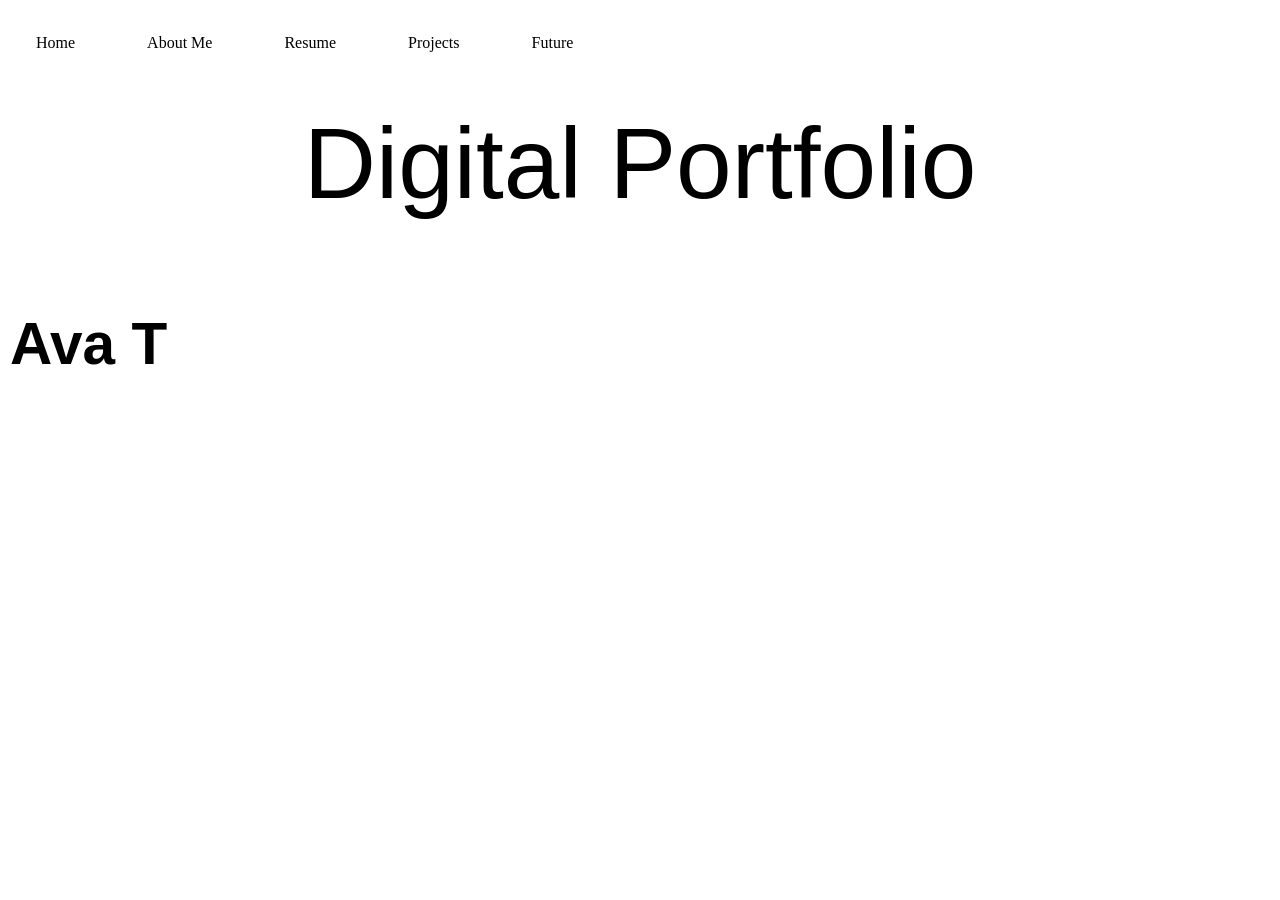
==== index.html @ 3bf81df3 "Add files via upload" ====
<!DOCTYPE html>
<html>
<head>
<link rel="stylesheet" href="style.css">
</head>
<body>

<ul>
  <li><a href="index.html">Home</a></li>
   <li><a href="aboutMe.html">About Me</a></li>
  <li><a href="resume.html">Resume</a></li>
  <li><a href="projects.html">Projects</a></li>
  <li><a href="future.html">Future</a></li>
</ul>

  <div class="center">
      <p class="p3">Digital Portfolio</p>
  </div>

  <div class="container">
    <h3 class="p3">Ava T</h3>
  </div>
   

</body>
</html>
---- style.css ----
.center{
  display: flex;
  justify-content: center;
  font-size: 100px;
}

.container {
  font-size: 50px;
  padding: 10px;
}

.p3 {
  font-family: "Helvetica", "Helvetica", "Helvetica", compact;
}

body {
  margin: 0;
  padding: 0;
}

h2, p {
  margin: 20px;
}

ul {
  list-style-type: none;
  margin: 0;
  padding: 0;
  overflow: hidden;
  background-color: white;
}

ul li {
  float: left;
  padding: 20px;
}

ul li a {
  display: block;
  color: black;
  text-align: center;
  padding: 14px 16px;
  text-decoration: none;
}

ul li a:hover {
  background-color: pink;
}
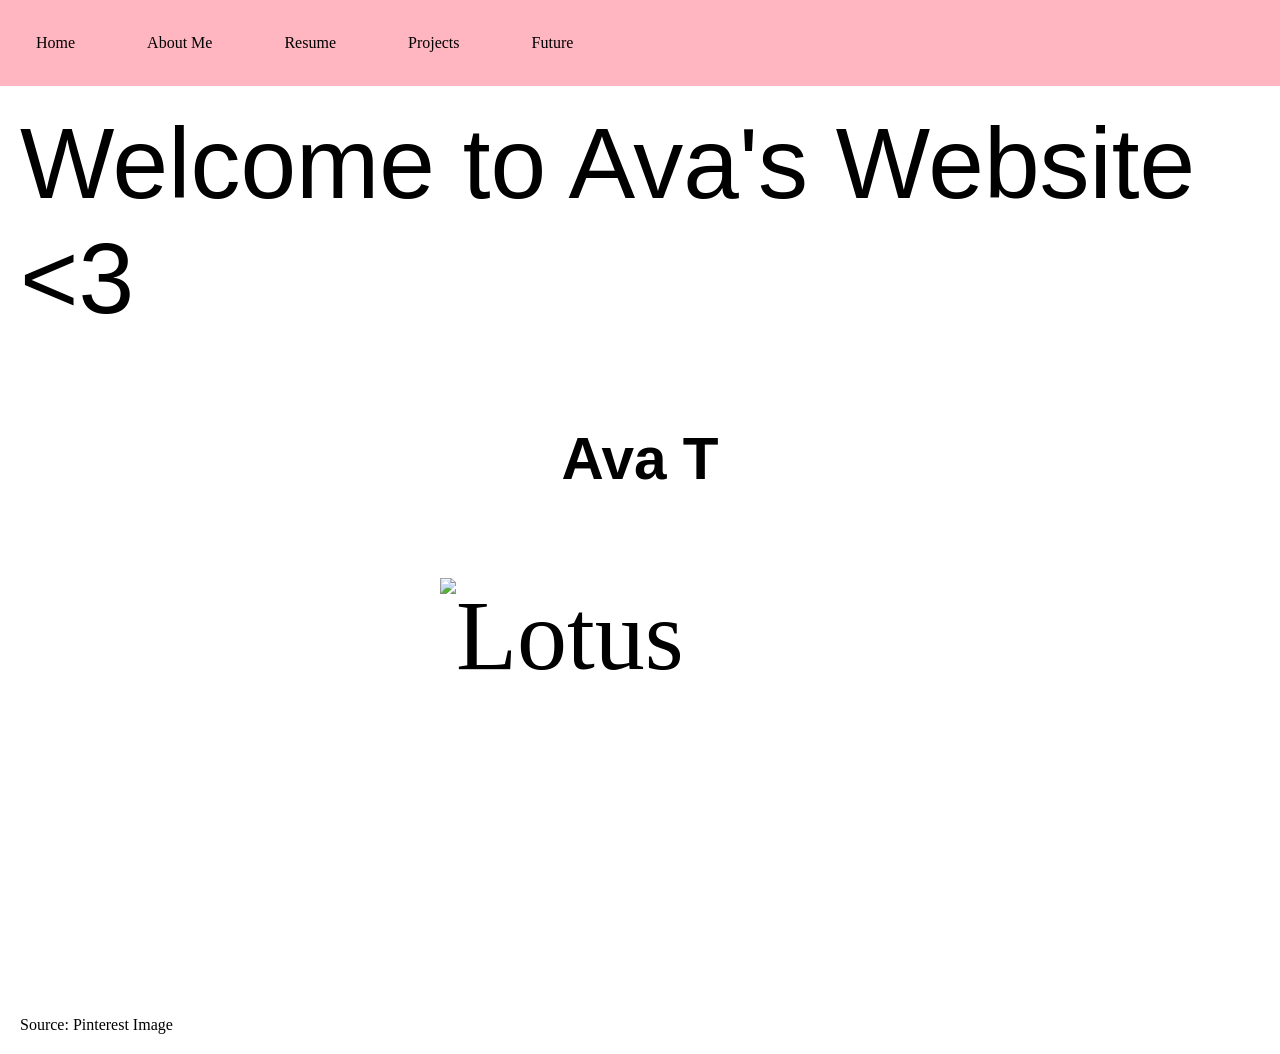
==== commit 7a0ef0d6: "Update index.html" ====
--- a/index.html
+++ b/index.html
@@ -14,15 +14,20 @@
 </ul>
 
   <div class="center">
-      <p class="p3">Digital Portfolio</p>
+      <p class="p3">Welcome to Ava's Website <3</p>
   </div>
 
   <div class="container">
     <h3 class="p3">Ava T</h3>
   </div>
-   
+  <!--The <br> adds line to seprate items -->
+   <br>
+  <div class="center">
+  <img src="lotus.jpg" alt="Lotus">
+  </div>
+       <br>
+    <p> Source: Pinterest Image</p>
+
 
 </body>
 </html>
-
-  
--- a/style.css
+++ b/style.css
@@ -6,6 +6,8 @@
 }
 
 .container {
+  display: flex;
+  justify-content: center; 
   font-size: 50px;
   padding: 10px;
 }
@@ -28,7 +30,7 @@
   margin: 0;
   padding: 0;
   overflow: hidden;
-  background-color: white;
+  background-color: lightpink;
 }
 
 ul li {
@@ -47,3 +49,9 @@
 ul li a:hover {
   background-color: pink;
 }
+img {
+  width:400px;
+  height:400px;
+  display: flex;
+  justify-content: center;
+}
